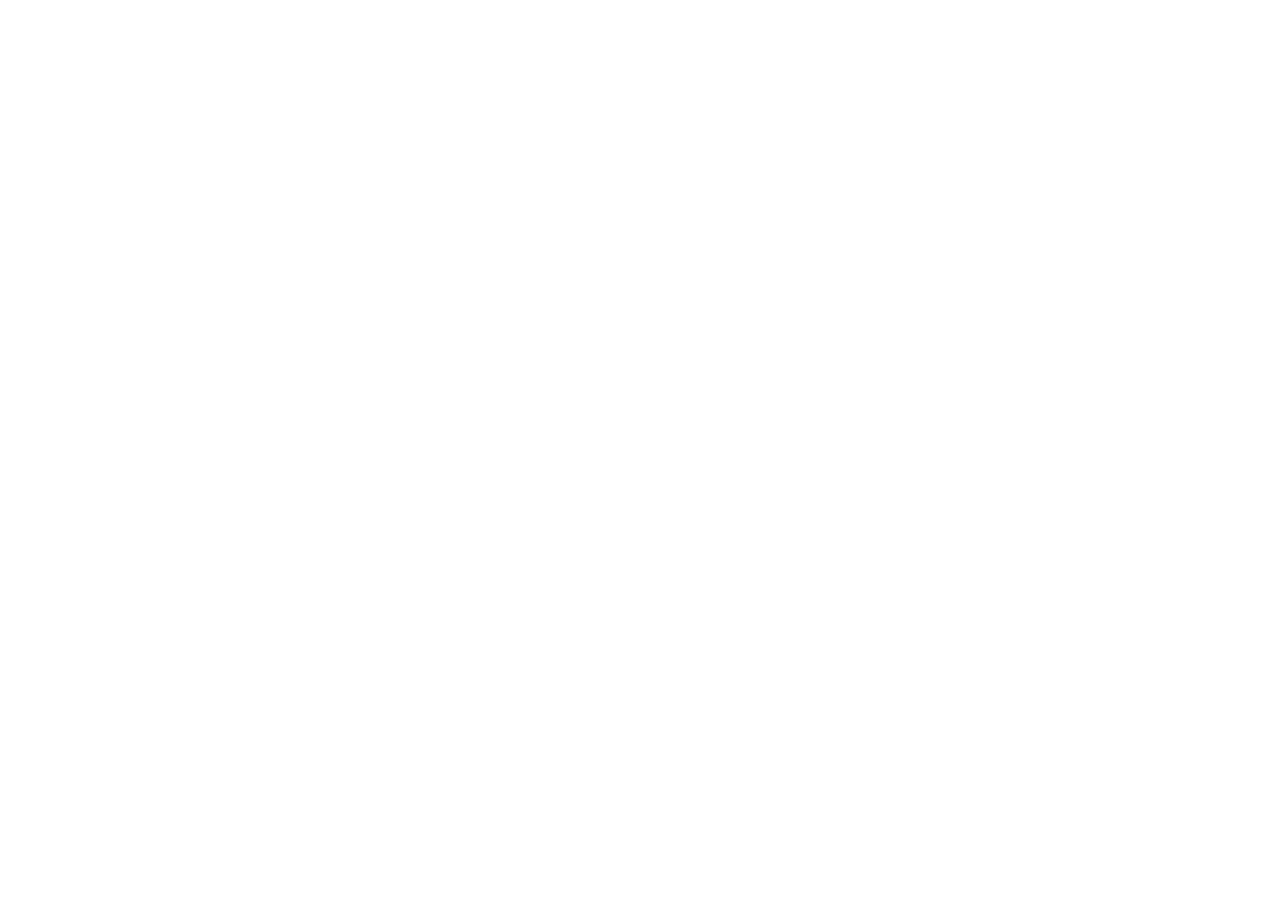
==== index.html @ c0723f5f "highscore html added" ====
<!DOCTYPE html>
<html lang="en">
<head>
    <meta charset="UTF-8">
    <meta http-equiv="X-UA-Compatible" content="IE=edge">
    <meta name="viewport" content="width=device-width, initial-scale=1.0">
    <title>Code Quiz</title>
    <link rel="stylesheet" href="style.css">
</head>
<body>
    



    <script src="script.js"></script>
</body>
</html>
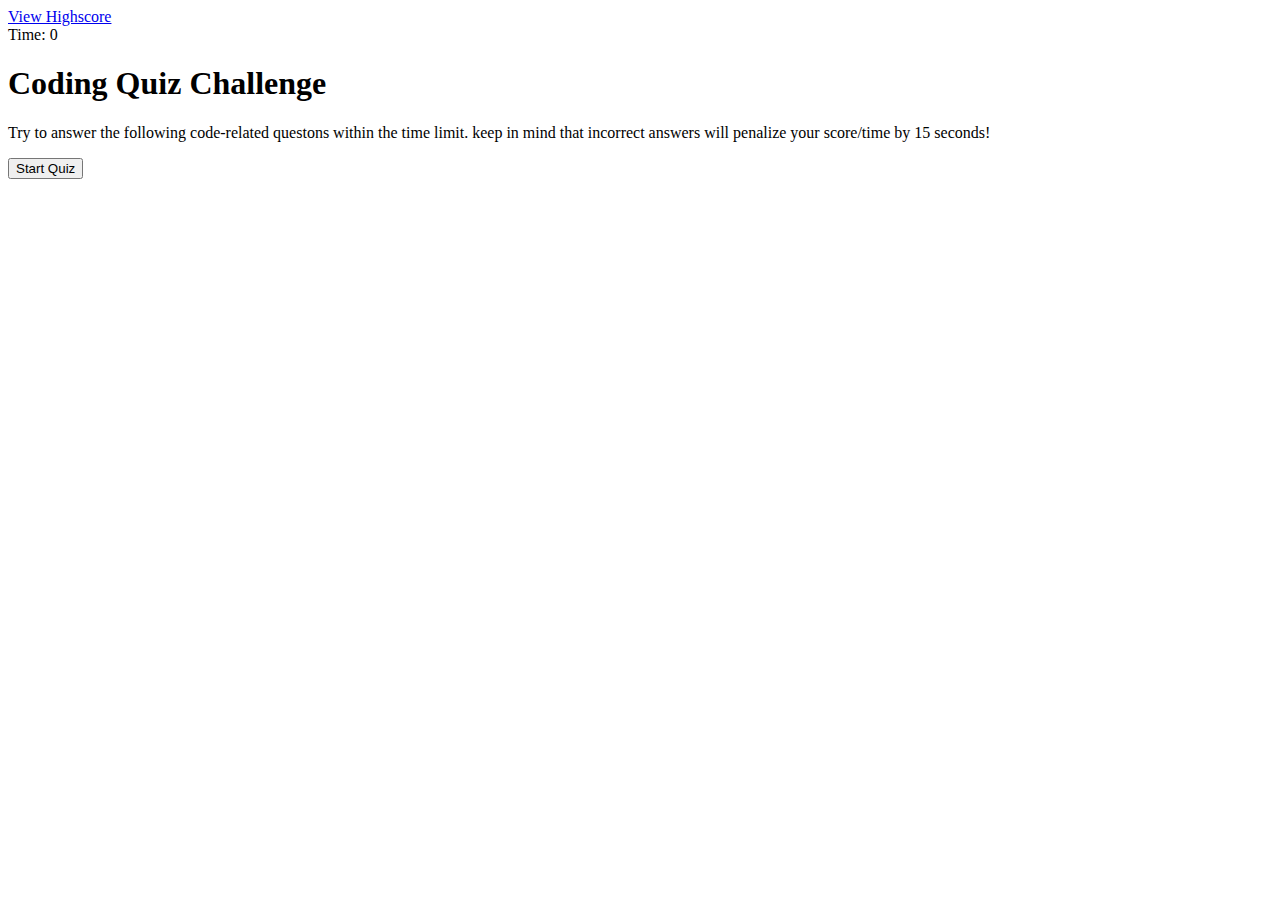
==== commit 339eeffb: "added h1 and p tags" ====
--- a/index.html
+++ b/index.html
@@ -8,10 +8,30 @@
     <link rel="stylesheet" href="style.css">
 </head>
 <body>
+    <div class="score"><a href="highscore.html">View Highscore</a></div>
     
+    <div class="timer">Time: <span id="time">0</span></div>
 
-
-
+    <div>
+        <div id="start-screen" class="start">
+            <h1>Coding Quiz Challenge</h1>
+                <p>
+                Try to answer the following code-related questons within the time limit. keep in mind that incorrect answers will penalize your score/time by 15 seconds!
+                </p>
+            <button id="start">Start Quiz</button>
+        </div>
+    </div>
+    
+    
+    
+    
+    
+    
+    
+    
+    
+    
+    
     <script src="script.js"></script>
 </body>
 </html>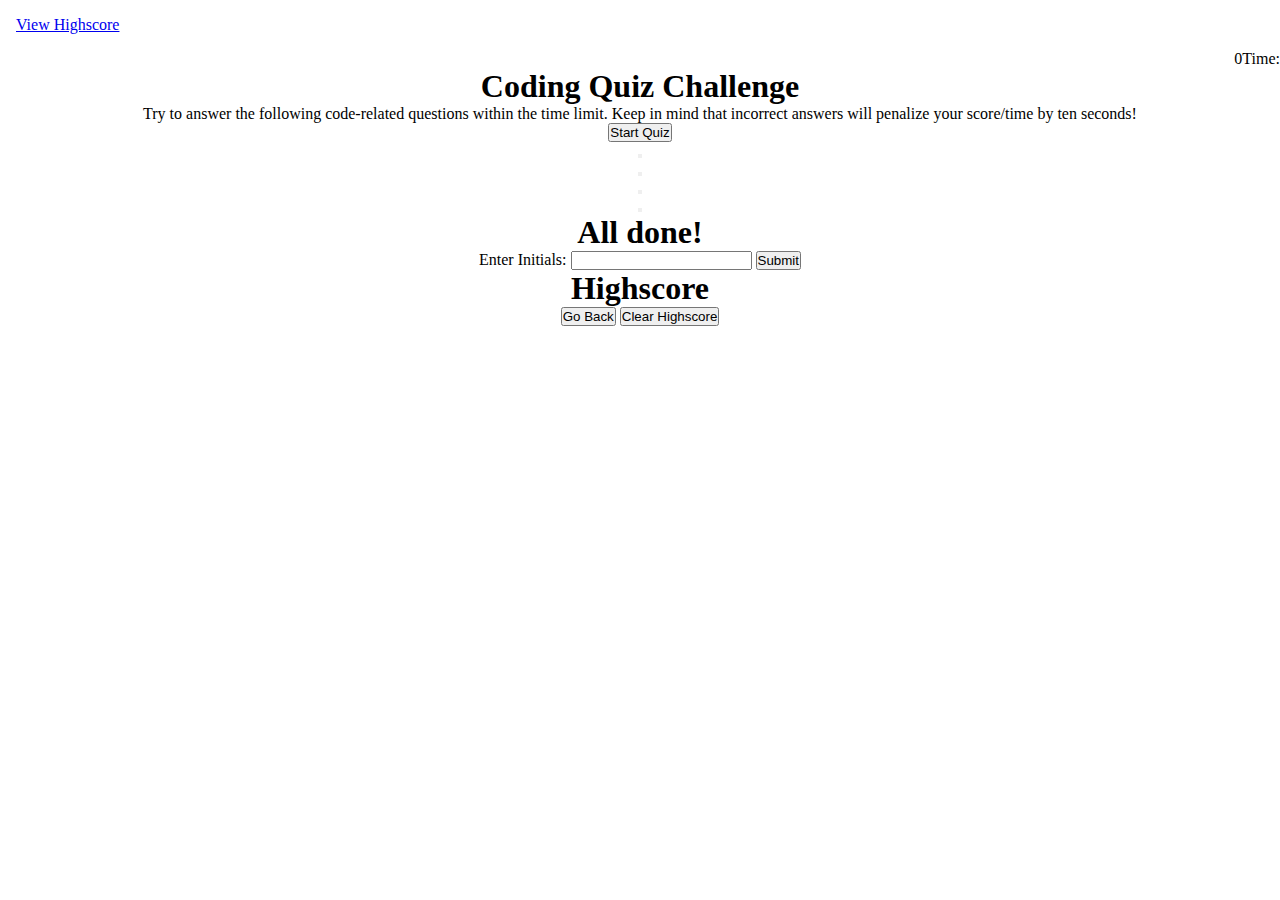
==== commit 65b9f580: "added beginning page, question page,user score page and final page" ====
--- a/index.html
+++ b/index.html
@@ -5,33 +5,60 @@
     <meta http-equiv="X-UA-Compatible" content="IE=edge">
     <meta name="viewport" content="width=device-width, initial-scale=1.0">
     <title>Code Quiz</title>
-    <link rel="stylesheet" href="style.css">
+    <link rel="stylesheet" href="assets/style.css">
 </head>
 <body>
+    <!-- Highscore page and timer -->
+    <nav>
     <div class="score"><a href="highscore.html">View Highscore</a></div>
-    
     <div class="timer">Time: <span id="time">0</span></div>
-
-    <div>
+    </nav>
+<!-- Start page -->
+   <main>
+    <header>
         <div id="start-screen" class="start">
             <h1>Coding Quiz Challenge</h1>
                 <p>
-                Try to answer the following code-related questons within the time limit. keep in mind that incorrect answers will penalize your score/time by 15 seconds!
+                    Try to answer the following code-related questions within the time limit. Keep in mind that incorrect answers will penalize your score/time by ten seconds!
                 </p>
             <button id="start">Start Quiz</button>
         </div>
+    </header>
+<!-- Question selection -->
+<div id ="questionsPage">
+    <h1 id="quizQuestion"></h1>
+<ul>
+    <li><button type="button" id="choiceOne"></button></li>
+    <li><button type="button" id="choiceTwo"></button></li>
+    <li><button type="button" id="choiceThree"></button></li>
+    <li><button type="button" id="choiceFour"></button></li>
+</ul>
+
+<!-- correct answer -->
+<div id="correctAnswer"></div>
+</div>
+
+<!-- User score -->
+<div id="scorePage">
+    <h1 id="done">All done!</h1>
+    <div id="yourFinalScore"></div>
+<form action="highscore.html">
+    <label for="initial">Enter Initials:</label>
+    <input type="text" id="initial" name="initial">
+    <button id="initialSubmit" type="button">Submit</button>
+</form>
+</div>
+
+<!-- End page go back or clear high score-->
+<div>
+    <h1>Highscore</h1>
+    <p id="highScorelist"></p>
+    <div>
+        <button id="goBack" type="button">Go Back</button>
+        <button id="clearHighScore" type="button">Clear Highscore</button>
     </div>
-    
-    
-    
-    
-    
-    
-    
-    
-    
-    
-    
+</div>
+   </main>
     <script src="script.js"></script>
 </body>
 </html>--- a/assets/style.css
+++ b/assets/style.css
@@ -0,0 +1,20 @@
+/* everything */
+* {
+    box-sizing: border-box;
+    margin: 0px;
+    padding: 0px;
+}
+
+body {
+    text-align: center;
+}
+
+.score {
+    display: flex;
+    padding: 16px 0 0 16px;
+}
+.timer {
+    display: flex;
+    flex-direction: row-reverse;
+    padding: 16px 0 0 16px;
+}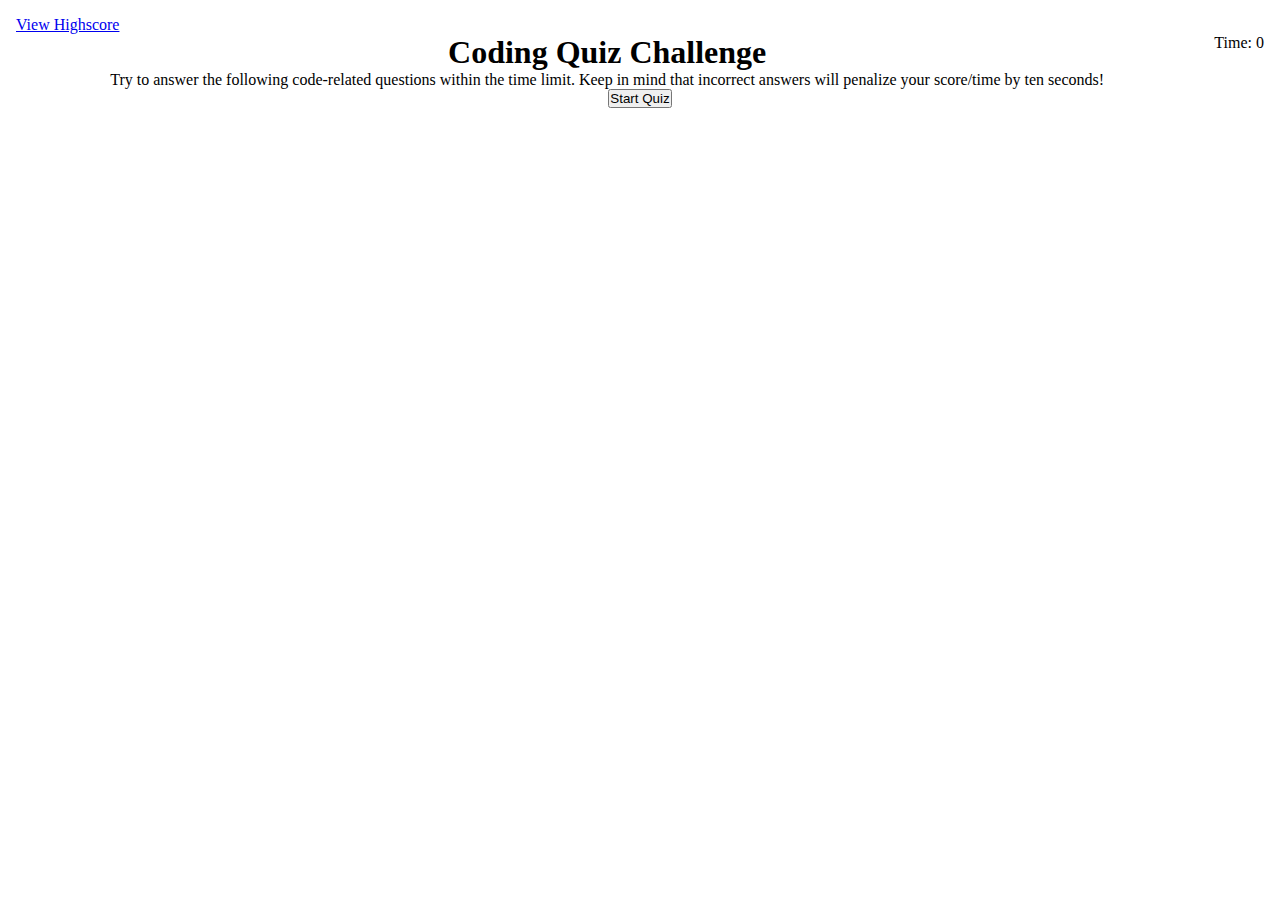
==== commit 95f87820: "hidden other section" ====
--- a/index.html
+++ b/index.html
@@ -10,13 +10,13 @@
 <body>
     <!-- Highscore page and timer -->
     <nav>
-    <div class="score"><a href="highscore.html">View Highscore</a></div>
-    <div class="timer">Time: <span id="time">0</span></div>
+        <div class="score"><a href="highscore.html">View Highscore</a></div>
+        <div class="timer">Time: <span id="time">0</span></div>
     </nav>
 <!-- Start page -->
    <main>
     <header>
-        <div id="start-screen" class="start">
+        <div id="startScreen" class="start">
             <h1>Coding Quiz Challenge</h1>
                 <p>
                     Try to answer the following code-related questions within the time limit. Keep in mind that incorrect answers will penalize your score/time by ten seconds!
@@ -25,32 +25,32 @@
         </div>
     </header>
 <!-- Question selection -->
-<div id ="questionsPage">
-    <h1 id="quizQuestion"></h1>
-<ul>
-    <li><button type="button" id="choiceOne"></button></li>
-    <li><button type="button" id="choiceTwo"></button></li>
-    <li><button type="button" id="choiceThree"></button></li>
-    <li><button type="button" id="choiceFour"></button></li>
-</ul>
+<div id ="questionsPage" class="hide">
+    <h1 id="quizQuestion">Question Title</h1>
+    <ul>
+        <li><button type="button" id="choiceOne"></button></li>
+        <li><button type="button" id="choiceTwo"></button></li>
+        <li><button type="button" id="choiceThree"></button></li>
+        <li><button type="button" id="choiceFour"></button></li>
+    </ul>
 
-<!-- correct answer -->
-<div id="correctAnswer"></div>
+    <!-- correct answer -->
+    <div id="correctAnswer"></div>
 </div>
 
 <!-- User score -->
 <div id="scorePage">
     <h1 id="done">All done!</h1>
     <div id="yourFinalScore"></div>
-<form action="highscore.html">
-    <label for="initial">Enter Initials:</label>
-    <input type="text" id="initial" name="initial">
-    <button id="initialSubmit" type="button">Submit</button>
-</form>
+    <form action="highscore.html">
+        <label for="initial">Enter Initials:</label>
+        <input type="text" id="initial" name="initial">
+        <button id="initialSubmit" type="button">Submit</button>
+    </form>
 </div>
 
 <!-- End page go back or clear high score-->
-<div>
+<div id="highscorePage">
     <h1>Highscore</h1>
     <p id="highScorelist"></p>
     <div>
@@ -59,6 +59,9 @@
     </div>
 </div>
    </main>
-    <script src="script.js"></script>
+   
+   <script src="./assets/script.js"></script>
+
+
 </body>
 </html>--- a/assets/style.css
+++ b/assets/style.css
@@ -14,7 +14,25 @@
     padding: 16px 0 0 16px;
 }
 .timer {
-    display: flex;
-    flex-direction: row-reverse;
-    padding: 16px 0 0 16px;
+   float: right;
+    padding: 0 16px 20px 0;
+}
+
+/* hide other section */
+#questionsPage {
+    display: none;
+}
+
+#scorePage {
+    display: none;
+}
+#highscorePage{
+    display: none;
+}
+.hide {
+    display: none;
+}
+
+.show {
+    display: block;
 }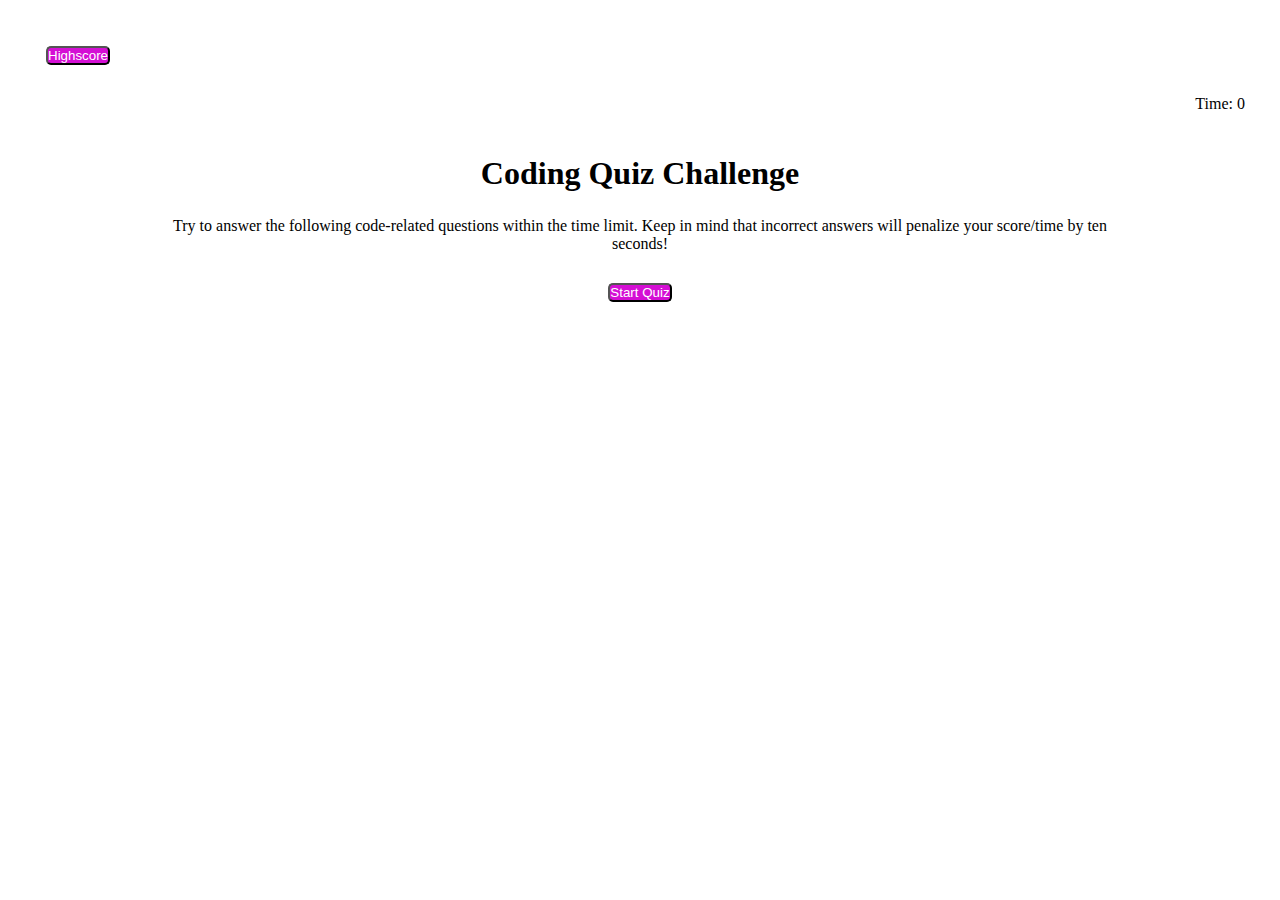
==== commit 1f9a32d2: "questions working now" ====
--- a/index.html
+++ b/index.html
@@ -10,7 +10,7 @@
 <body>
     <!-- Highscore page and timer -->
     <nav>
-        <div class="score"><a href="highscore.html">View Highscore</a></div>
+        <div class="score"><a href="highscore.html"><button>Highscore</button></a></div>
         <div class="timer">Time: <span id="time">0</span></div>
     </nav>
 <!-- Start page -->
@@ -27,19 +27,19 @@
 <!-- Question selection -->
 <div id ="questionsPage" class="hide">
     <h1 id="quizQuestion">Question Title</h1>
-    <ul>
+    <ul id="choice-container">
         <li><button type="button" id="choiceOne"></button></li>
         <li><button type="button" id="choiceTwo"></button></li>
         <li><button type="button" id="choiceThree"></button></li>
         <li><button type="button" id="choiceFour"></button></li>
     </ul>
 
-    <!-- correct answer -->
-    <div id="correctAnswer"></div>
+    <!-- response if correct answer -->
+    <div id="response"></div>
 </div>
 
 <!-- User score -->
-<div id="scorePage">
+<div id="scorePage" class="hide">
     <h1 id="done">All done!</h1>
     <div id="yourFinalScore"></div>
     <form action="highscore.html">
@@ -50,7 +50,7 @@
 </div>
 
 <!-- End page go back or clear high score-->
-<div id="highscorePage">
+<div id="highscorePage" class="hide">
     <h1>Highscore</h1>
     <p id="highScorelist"></p>
     <div>
--- a/assets/style.css
+++ b/assets/style.css
@@ -9,26 +9,40 @@
     text-align: center;
 }
 
+h1 {
+    margin-top: 35px;
+   padding: 25px; 
+}
+p {
+    margin: 0 150px;
+}
+button {
+    margin: 30px;
+    background-color: rgb(212, 15, 212);
+    color: white;
+    border-radius: 5px;
+}
 .score {
     display: flex;
     padding: 16px 0 0 16px;
 }
 .timer {
    float: right;
-    padding: 0 16px 20px 0;
+    padding: 0 35px 20px 0;
 }
 
+
+
 /* hide other section */
-#questionsPage {
+/* #questionsPage {
     display: none;
 }
-
 #scorePage {
     display: none;
 }
 #highscorePage{
-    display: none;
-}
+    display: none; */
+/* } */
 .hide {
     display: none;
 }
